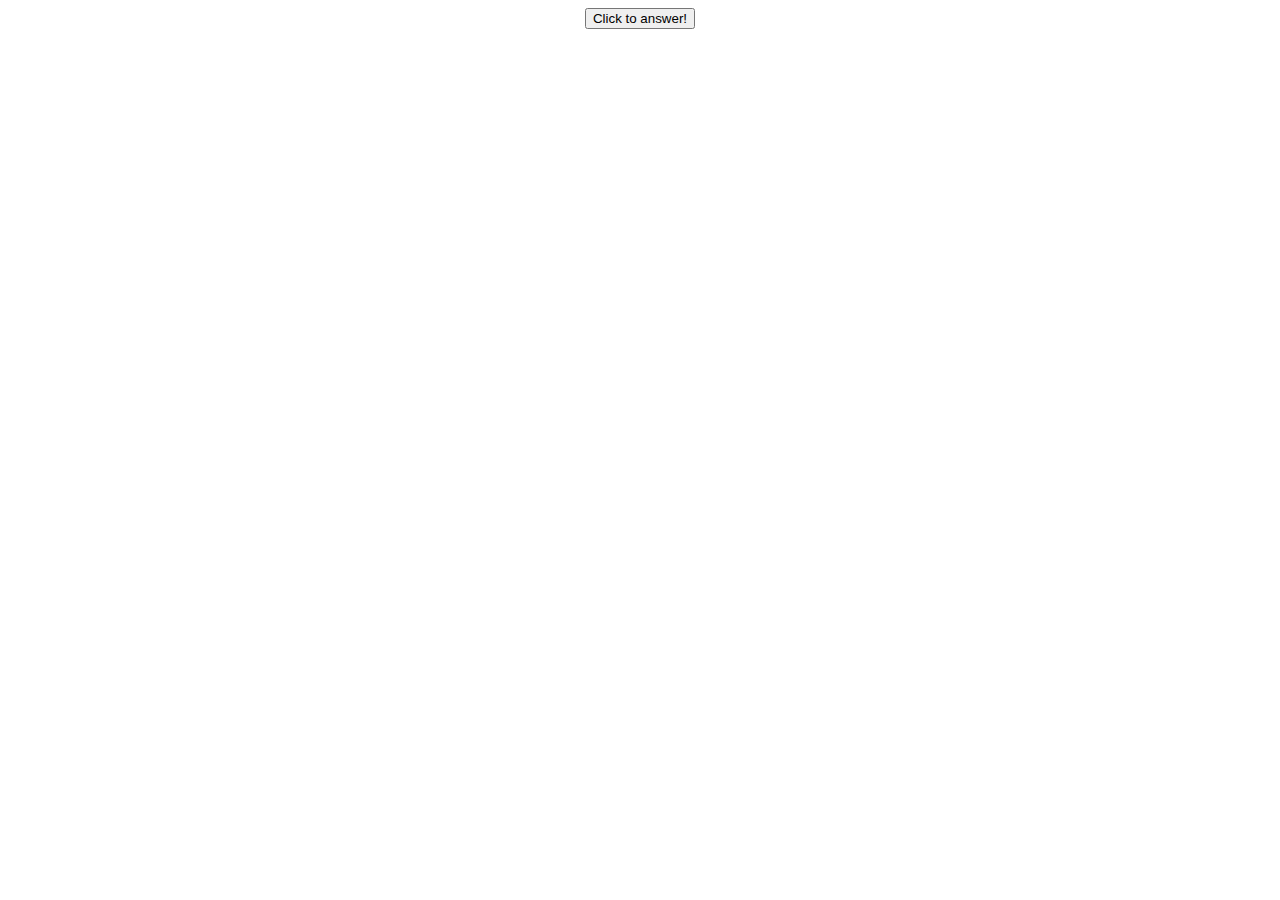
==== src/main/webapp/hunt.html @ 10cc3553 "Create hunt.html" ====
<!DOCTYPE html>
<html>
<head>
<script>
function myFunction() {
var greeting;

	var cost = prompt("Enter answer with first and last name with proper capitalization. \n");

	if (cost == "Bill Gates") {
		greeting = "Correct! Go to computer science networking room and find a code club leader";
		document.getElementById("pig").src+
		"pig.jpg";
	}
	else{
		greeting = "Wrong..Try again";
	}

document.getElementById("demo").innerHTML = greeting;
}
</script>
</head>
<body>
    <center>
        <button onclick="myFunction()">Click to answer!</button>
        <p id="demo"></p>
        <img id = "pig"></img></center>
      	
    </center>
</body>
</html>
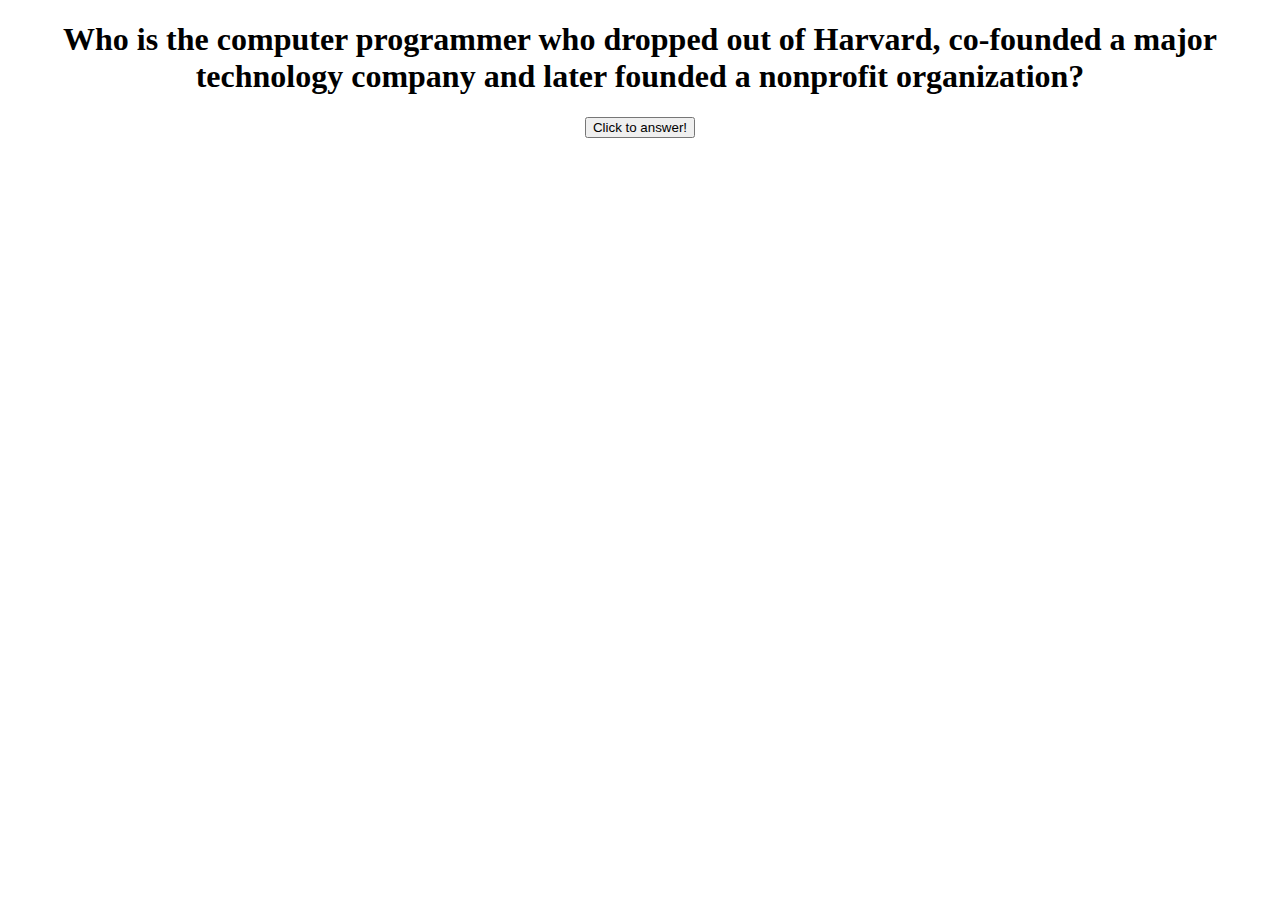
==== commit c580354d: "fixed q" ====
--- a/src/main/webapp/hunt.html
+++ b/src/main/webapp/hunt.html
@@ -22,6 +22,7 @@
 </head>
 <body>
     <center>
+	<h1> Who is the computer programmer who dropped out of Harvard, co-founded a major technology company and later founded a nonprofit organization? </h1>
         <button onclick="myFunction()">Click to answer!</button>
         <p id="demo"></p>
         <img id = "pig"></img></center>
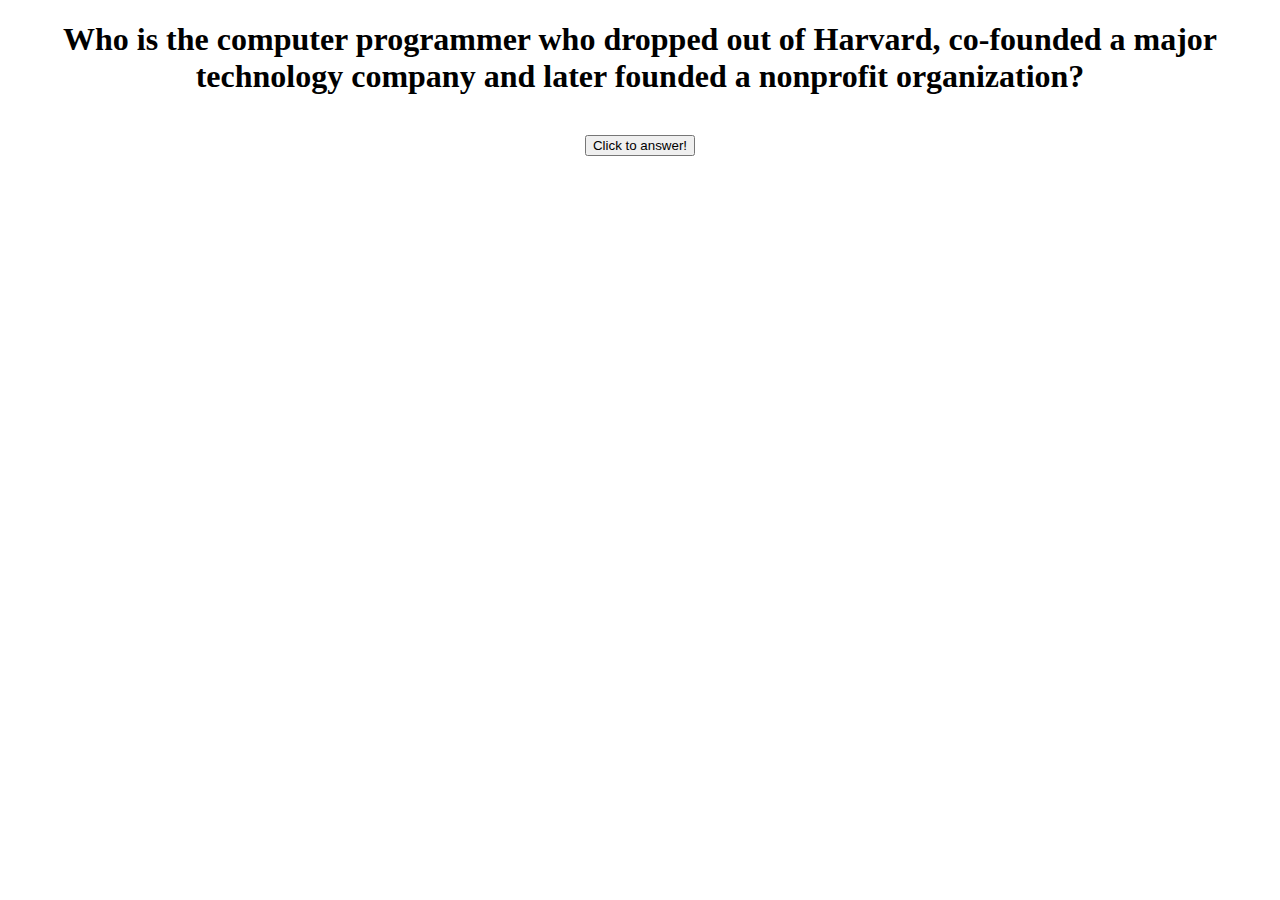
==== commit 128e2fe9: "reformatted q" ====
--- a/src/main/webapp/hunt.html
+++ b/src/main/webapp/hunt.html
@@ -22,8 +22,9 @@
 </head>
 <body>
     <center>
-	<h1> Who is the computer programmer who dropped out of Harvard, co-founded a major technology company and later founded a nonprofit organization? </h1>
-        <button onclick="myFunction()">Click to answer!</button>
+	<h1> Who is the computer programmer who dropped out of Harvard, co-founded a major technology company and later founded a nonprofit organization?  </h1>
+        <br>
+	    <button onclick="myFunction()">Click to answer!</button>
         <p id="demo"></p>
         <img id = "pig"></img></center>
       	
